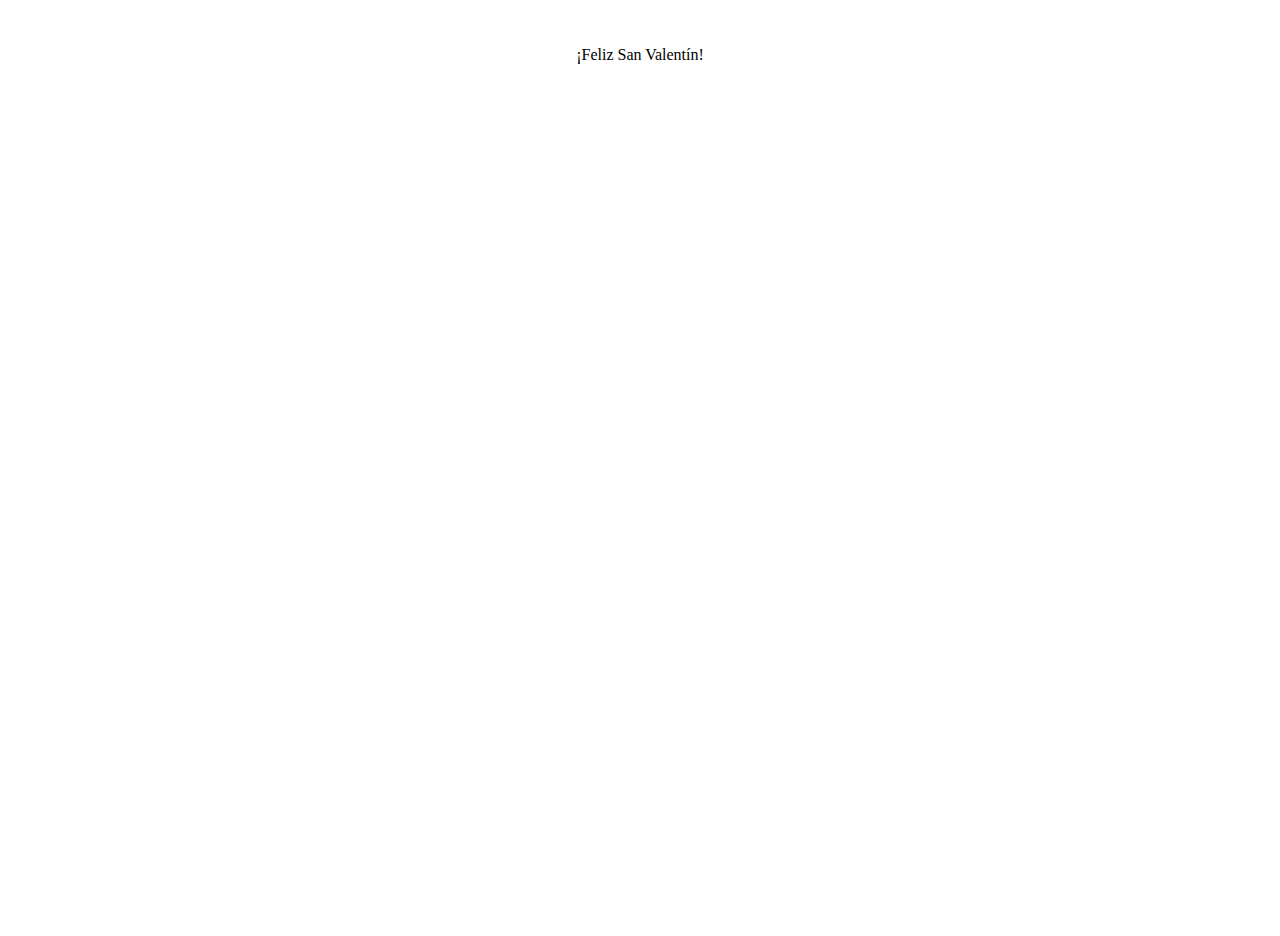
==== index.html @ e7bfd039 "Update index.html" ====
<!DOCTYPE html>
<html lang="en">
<head>
    <meta charset="UTF-8">
    <meta http-equiv="X-UA-Compatible" content="IE=edge">
    <meta name="viewport" content="width=device-width, initial-scale=1.0">
    <link rel="stylesheet" href="flowers.css">
    <title>Isis</title>
</head>
<body class="container">
    <div class="text-overlay" style="display: flex; flex-direction: column; align-items: center; justify-content: flex-start; text-align: center; height: 100vh; padding-top: 20px;">
      <br>¡Feliz San Valentín!
    </div>
    <div class="night"></div>
    <div class="flowers">
      <div class="flower flower--1">
        <div class="flower__leafs flower__leafs--1">
          <div class="flower__leaf flower__leaf--1"></div>
          <div class="flower__leaf flower__leaf--2"></div>
          <div class="flower__leaf flower__leaf--3"></div>
          <div class="flower__leaf flower__leaf--4"></div>
          <div class="flower__white-circle"></div>
  
          <div class="flower__light flower__light--1"></div>
          <div class="flower__light flower__light--2"></div>
          <div class="flower__light flower__light--3"></div>
          <div class="flower__light flower__light--4"></div>
          <div class="flower__light flower__light--5"></div>
          <div class="flower__light flower__light--6"></div>
          <div class="flower__light flower__light--7"></div>
          <div class="flower__light flower__light--8"></div>
  
        </div>
        <div class="flower__line">
          <div class="flower__line__leaf flower__line__leaf--1"></div>
          <div class="flower__line__leaf flower__line__leaf--2"></div>
          <div class="flower__line__leaf flower__line__leaf--3"></div>
          <div class="flower__line__leaf flower__line__leaf--4"></div>
          <div class="flower__line__leaf flower__line__leaf--5"></div>
          <div class="flower__line__leaf flower__line__leaf--6"></div>
        </div>
      </div>
  
      <div class="flower flower--2">
        <div class="flower__leafs flower__leafs--2">
          <div class="flower__leaf flower__leaf--1"></div>
          <div class="flower__leaf flower__leaf--2"></div>
          <div class="flower__leaf flower__leaf--3"></div>
          <div class="flower__leaf flower__leaf--4"></div>
          <div class="flower__white-circle"></div>
  
          <div class="flower__light flower__light--1"></div>
          <div class="flower__light flower__light--2"></div>
          <div class="flower__light flower__light--3"></div>
          <div class="flower__light flower__light--4"></div>
          <div class="flower__light flower__light--5"></div>
          <div class="flower__light flower__light--6"></div>
          <div class="flower__light flower__light--7"></div>
          <div class="flower__light flower__light--8"></div>
  
        </div>
        <div class="flower__line">
          <div class="flower__line__leaf flower__line__leaf--1"></div>
          <div class="flower__line__leaf flower__line__leaf--2"></div>
          <div class="flower__line__leaf flower__line__leaf--3"></div>
          <div class="flower__line__leaf flower__line__leaf--4"></div>
        </div>
      </div>
  
      <div class="flower flower--3">
        <div class="flower__leafs flower__leafs--3">
          <div class="flower__leaf flower__leaf--1"></div>
          <div class="flower__leaf flower__leaf--2"></div>
          <div class="flower__leaf flower__leaf--3"></div>
          <div class="flower__leaf flower__leaf--4"></div>
          <div class="flower__white-circle"></div>
  
          <div class="flower__light flower__light--1"></div>
          <div class="flower__light flower__light--2"></div>
          <div class="flower__light flower__light--3"></div>
          <div class="flower__light flower__light--4"></div>
          <div class="flower__light flower__light--5"></div>
          <div class="flower__light flower__light--6"></div>
          <div class="flower__light flower__light--7"></div>
          <div class="flower__light flower__light--8"></div>
  
        </div>
        <div class="flower__line">
          <div class="flower__line__leaf flower__line__leaf--1"></div>
          <div class="flower__line__leaf flower__line__leaf--2"></div>
          <div class="flower__line__leaf flower__line__leaf--3"></div>
          <div class="flower__line__leaf flower__line__leaf--4"></div>
        </div>
      </div>
  
      <div class="grow-ans" style="--d:1.2s">
        <div class="flower__g-long">
          <div class="flower__g-long__top"></div>
          <div class="flower__g-long__bottom"></div>
        </div>
      </div>
  
      <div class="grow-ans" style="--d:2.4s">
        <div class="flower__g-right flower__g-right--1">
          <div class="leaf"></div>
        </div>
      </div>
  
      <div class="grow-ans" style="--d:2.8s">
        <div class="flower__g-right flower__g-right--2">
          <div class="leaf"></div>
        </div>
      </div>
  
      <div class="grow-ans" style="--d:2.8s">
        <div class="flower__g-front">
          <div class="flower__g-front__leaf-wrapper flower__g-front__leaf-wrapper--1">
            <div class="flower__g-front__leaf"></div>
          </div>
          <div class="flower__g-front__leaf-wrapper flower__g-front__leaf-wrapper--2">
            <div class="flower__g-front__leaf"></div>
          </div>
          <div class="flower__g-front__leaf-wrapper flower__g-front__leaf-wrapper--3">
            <div class="flower__g-front__leaf"></div>
          </div>
          <div class="flower__g-front__leaf-wrapper flower__g-front__leaf-wrapper--4">
            <div class="flower__g-front__leaf"></div>
          </div>
          <div class="flower__g-front__leaf-wrapper flower__g-front__leaf-wrapper--5">
            <div class="flower__g-front__leaf"></div>
          </div>
          <div class="flower__g-front__leaf-wrapper flower__g-front__leaf-wrapper--6">
            <div class="flower__g-front__leaf"></div>
          </div>
          <div class="flower__g-front__leaf-wrapper flower__g-front__leaf-wrapper--7">
            <div class="flower__g-front__leaf"></div>
          </div>
          <div class="flower__g-front__leaf-wrapper flower__g-front__leaf-wrapper--8">
            <div class="flower__g-front__leaf"></div>
          </div>
          <div class="flower__g-front__line"></div>
        </div>
      </div>
  
      <div class="grow-ans" style="--d:3.2s">
        <div class="flower__g-fr">
          <div class="leaf"></div>
          <div class="flower__g-fr__leaf flower__g-fr__leaf--1"></div>
          <div class="flower__g-fr__leaf flower__g-fr__leaf--2"></div>
          <div class="flower__g-fr__leaf flower__g-fr__leaf--3"></div>
          <div class="flower__g-fr__leaf flower__g-fr__leaf--4"></div>
          <div class="flower__g-fr__leaf flower__g-fr__leaf--5"></div>
          <div class="flower__g-fr__leaf flower__g-fr__leaf--6"></div>
          <div class="flower__g-fr__leaf flower__g-fr__leaf--7"></div>
          <div class="flower__g-fr__leaf flower__g-fr__leaf--8"></div>
        </div>
      </div>
  
      <div class="long-g long-g--0">
        <div class="grow-ans" style="--d:3s">
          <div class="leaf leaf--0"></div>
        </div>
        <div class="grow-ans" style="--d:2.2s">
          <div class="leaf leaf--1"></div>
        </div>
        <div class="grow-ans" style="--d:3.4s">
          <div class="leaf leaf--2"></div>
        </div>
        <div class="grow-ans" style="--d:3.6s">
          <div class="leaf leaf--3"></div>
        </div>
      </div>
  
      <div class="long-g long-g--1">
        <div class="grow-ans" style="--d:3.6s">
          <div class="leaf leaf--0"></div>
        </div>
        <div class="grow-ans" style="--d:3.8s">
          <div class="leaf leaf--1"></div>
        </div>
        <div class="grow-ans" style="--d:4s">
          <div class="leaf leaf--2"></div>
        </div>
        <div class="grow-ans" style="--d:4.2s">
          <div class="leaf leaf--3"></div>
        </div>
      </div>
  
      <div class="long-g long-g--2">
        <div class="grow-ans" style="--d:4s">
          <div class="leaf leaf--0"></div>
        </div>
        <div class="grow-ans" style="--d:4.2s">
          <div class="leaf leaf--1"></div>
        </div>
        <div class="grow-ans" style="--d:4.4s">
          <div class="leaf leaf--2"></div>
        </div>
        <div class="grow-ans" style="--d:4.6s">
          <div class="leaf leaf--3"></div>
        </div>
      </div>
  
      <div class="long-g long-g--3">
        <div class="grow-ans" style="--d:4s">
          <div class="leaf leaf--0"></div>
        </div>
        <div class="grow-ans" style="--d:4.2s">
          <div class="leaf leaf--1"></div>
        </div>
        <div class="grow-ans" style="--d:3s">
          <div class="leaf leaf--2"></div>
        </div>
        <div class="grow-ans" style="--d:3.6s">
          <div class="leaf leaf--3"></div>
        </div>
      </div>
  
      <div class="long-g long-g--4">
        <div class="grow-ans" style="--d:4s">
          <div class="leaf leaf--0"></div>
        </div>
        <div class="grow-ans" style="--d:4.2s">
          <div class="leaf leaf--1"></div>
        </div>
        <div class="grow-ans" style="--d:3s">
          <div class="leaf leaf--2"></div>
        </div>
        <div class="grow-ans" style="--d:3.6s">
          <div class="leaf leaf--3"></div>
        </div>
      </div>
  
      <div class="long-g long-g--5">
        <div class="grow-ans" style="--d:4s">
          <div class="leaf leaf--0"></div>
        </div>
        <div class="grow-ans" style="--d:4.2s">
          <div class="leaf leaf--1"></div>
        </div>
        <div class="grow-ans" style="--d:3s">
          <div class="leaf leaf--2"></div>
        </div>
        <div class="grow-ans" style="--d:3.6s">
          <div class="leaf leaf--3"></div>
        </div>
      </div>
  
      <div class="long-g long-g--6">
        <div class="grow-ans" style="--d:4.2s">
          <div class="leaf leaf--0"></div>
        </div>
        <div class="grow-ans" style="--d:4.4s">
          <div class="leaf leaf--1"></div>
        </div>
        <div class="grow-ans" style="--d:4.6s">
          <div class="leaf leaf--2"></div>
        </div>
        <div class="grow-ans" style="--d:4.8s">
          <div class="leaf leaf--3"></div>
        </div>
      </div>
  
      <div class="long-g long-g--7">
        <div class="grow-ans" style="--d:3s">
          <div class="leaf leaf--0"></div>
        </div>
        <div class="grow-ans" style="--d:3.2s">
          <div class="leaf leaf--1"></div>
        </div>
        <div class="grow-ans" style="--d:3.5s">
          <div class="leaf leaf--2"></div>
        </div>
        <div class="grow-ans" style="--d:3.6s">
          <div class="leaf leaf--3"></div>
        </div>
      </div>
    </div>
    
    <script src="main.js"></script>
  </body>
</html>
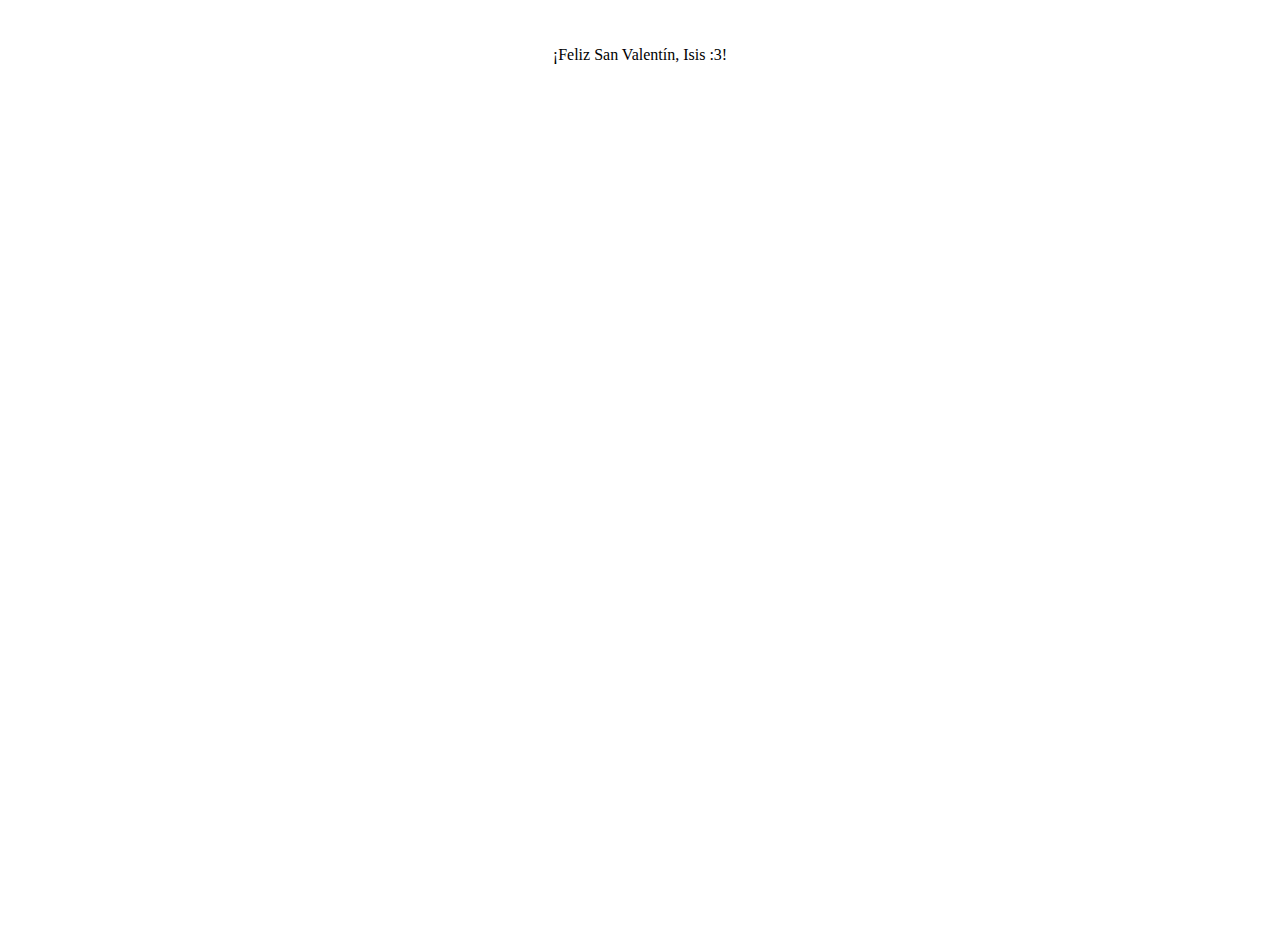
==== commit 26a2c276: "Update index.html" ====
--- a/index.html
+++ b/index.html
@@ -9,7 +9,7 @@
 </head>
 <body class="container">
     <div class="text-overlay" style="display: flex; flex-direction: column; align-items: center; justify-content: flex-start; text-align: center; height: 100vh; padding-top: 20px;">
-      <br>¡Feliz San Valentín!
+      <br>¡Feliz San Valentín, Isis :3!
     </div>
     <div class="night"></div>
     <div class="flowers">
